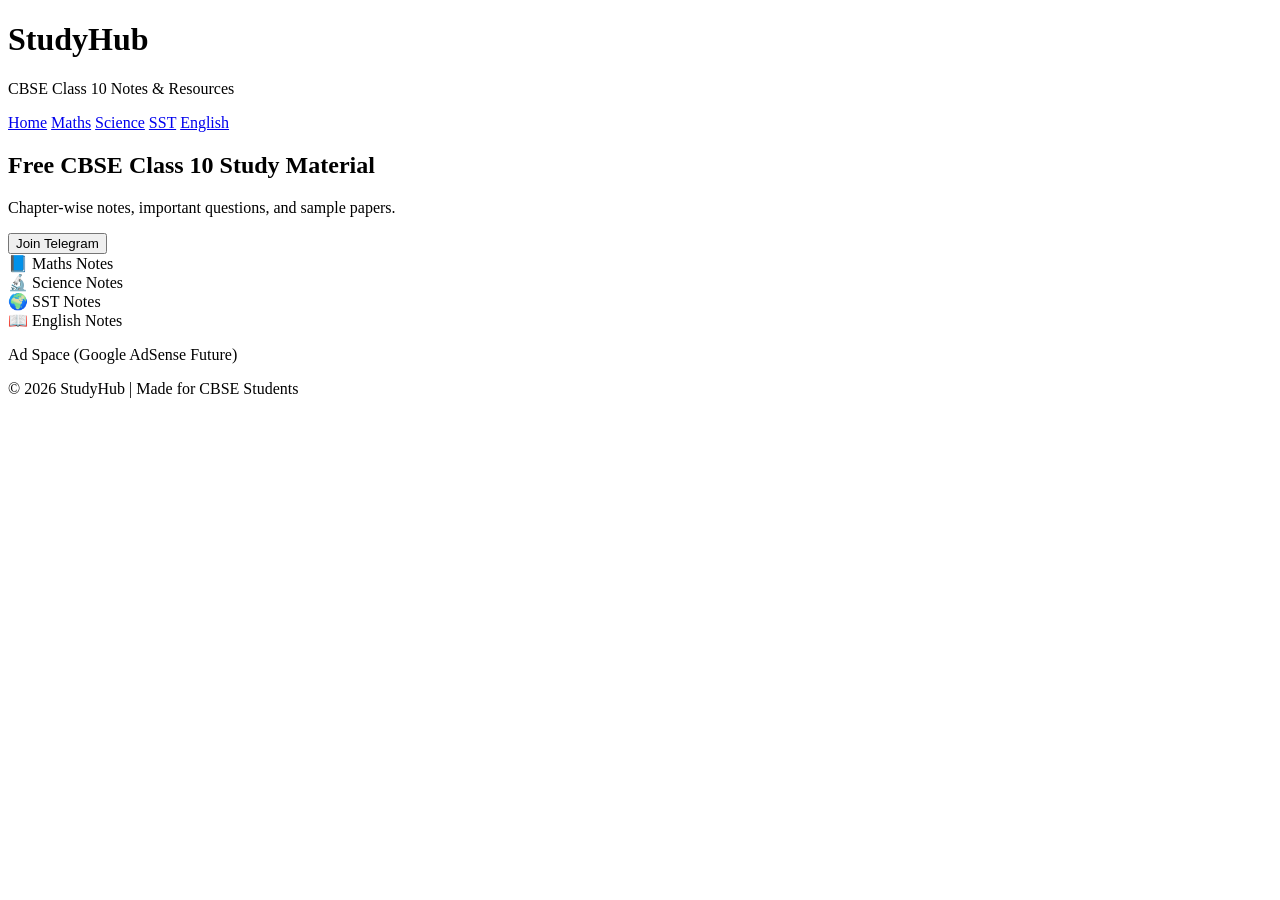
==== index.html @ 5964d5ce "Add initial HTML structure for StudyHub website" ====
<!DOCTYPE html>
<html lang="en">
<head>
    <meta charset="UTF-8">
    <title>StudyHub | CBSE Class 10 Notes</title>
    <meta name="description" content="Free CBSE Class 10 Notes, Important Questions, Sample Papers and MCQs.">
    <meta name="viewport" content="width=device-width, initial-scale=1.0">
    <link rel="stylesheet" href="style.css">
</head>
<body>

<header>
    <h1>StudyHub</h1>
    <p>CBSE Class 10 Notes & Resources</p>
</header>

<nav>
    <a href="#">Home</a>
    <a href="#">Maths</a>
    <a href="#">Science</a>
    <a href="#">SST</a>
    <a href="#">English</a>
</nav>

<section class="hero">
    <h2>Free CBSE Class 10 Study Material</h2>
    <p>Chapter-wise notes, important questions, and sample papers.</p>
    <button onclick="joinTelegram()">Join Telegram</button>
</section>

<section class="subjects">
    <div class="card">📘 Maths Notes</div>
    <div class="card">🔬 Science Notes</div>
    <div class="card">🌍 SST Notes</div>
    <div class="card">📖 English Notes</div>
</section>

<section class="ads">
    <p>Ad Space (Google AdSense Future)</p>
</section>

<footer>
    <p>© 2026 StudyHub | Made for CBSE Students</p>
</footer>

<script src="script.js"></script>
</body>
</html>
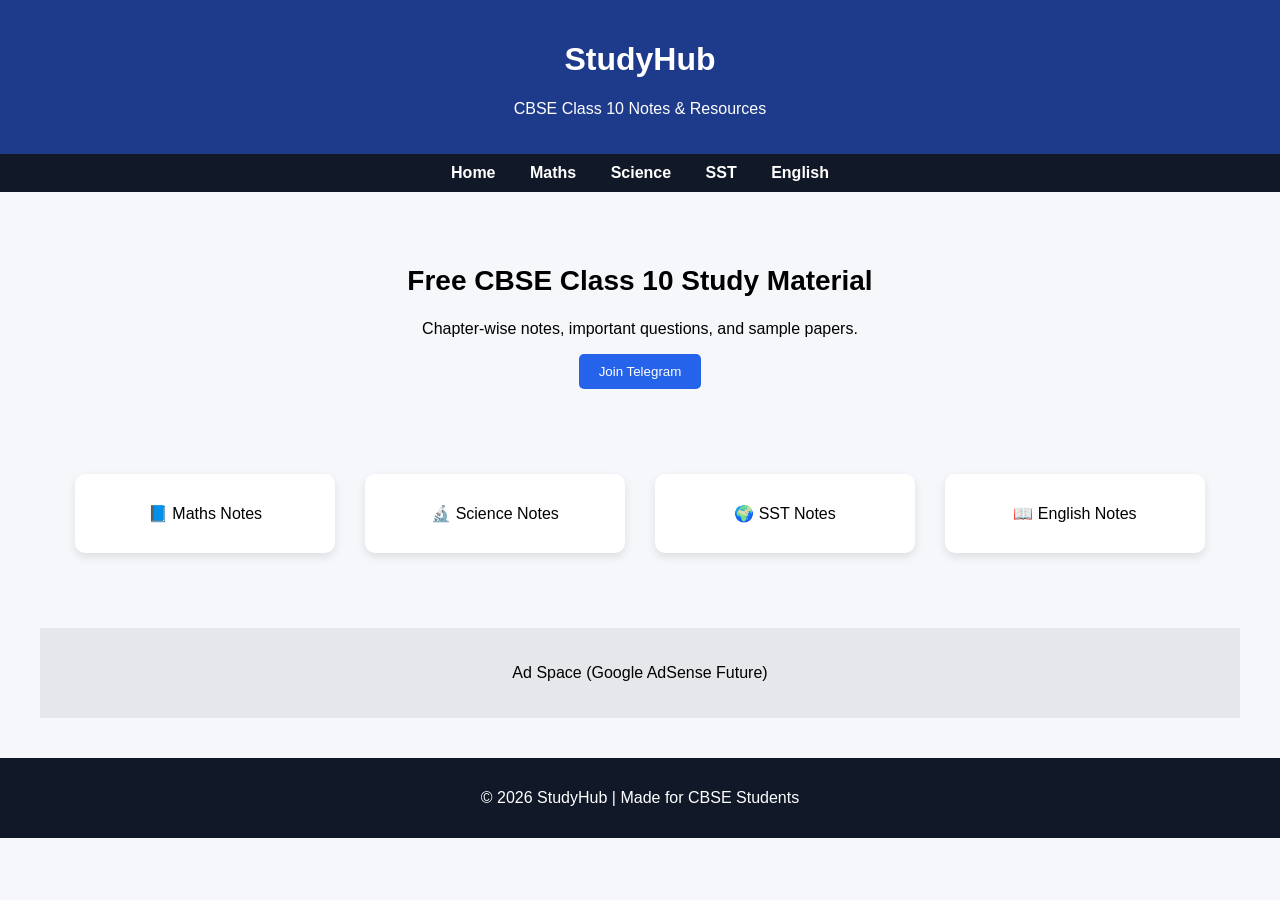
==== commit c078665a: "Make Maths Notes clickable link Wrapped Maths Notes in a link to maths.html." ====
--- a/index.html
+++ b/index.html
@@ -29,8 +29,9 @@
 </section>
 
 <section class="subjects">
-    <div class="card">📘 Maths Notes</div>
-    <div class="card">🔬 Science Notes</div>
+    <a href="maths.html" style="text-decoration:none; color:black;">
+<div class="card">📘 Maths Notes</div>
+</a>    <div class="card">🔬 Science Notes</div>
     <div class="card">🌍 SST Notes</div>
     <div class="card">📖 English Notes</div>
 </section>
--- a/style.css
+++ b/style.css
@@ -0,0 +1,83 @@
+body {
+    margin: 0;
+    font-family: Arial, sans-serif;
+    background: #f5f7fa;
+    text-align: center;
+}
+
+header {
+    background: #1e3a8a;
+    color: white;
+    padding: 20px;
+}
+
+nav {
+    background: #111827;
+    padding: 10px;
+}
+
+nav a {
+    color: white;
+    margin: 0 15px;
+    text-decoration: none;
+    font-weight: bold;
+}
+
+nav a:hover {
+    color: #60a5fa;
+}
+
+.hero {
+    padding: 50px 20px;
+}
+
+.hero h2 {
+    font-size: 28px;
+}
+
+.hero button {
+    padding: 10px 20px;
+    background: #2563eb;
+    color: white;
+    border: none;
+    cursor: pointer;
+    border-radius: 5px;
+}
+
+.hero button:hover {
+    background: #1d4ed8;
+}
+
+.subjects {
+    display: flex;
+    flex-wrap: wrap;
+    justify-content: center;
+    padding: 20px;
+}
+
+.card {
+    background: white;
+    margin: 15px;
+    padding: 30px;
+    width: 200px;
+    box-shadow: 0 4px 10px rgba(0,0,0,0.1);
+    border-radius: 10px;
+    cursor: pointer;
+    transition: 0.3s;
+}
+
+.card:hover {
+    transform: scale(1.05);
+}
+
+.ads {
+    margin: 40px;
+    padding: 20px;
+    background: #e5e7eb;
+}
+
+footer {
+    background: #111827;
+    color: white;
+    padding: 15px;
+}
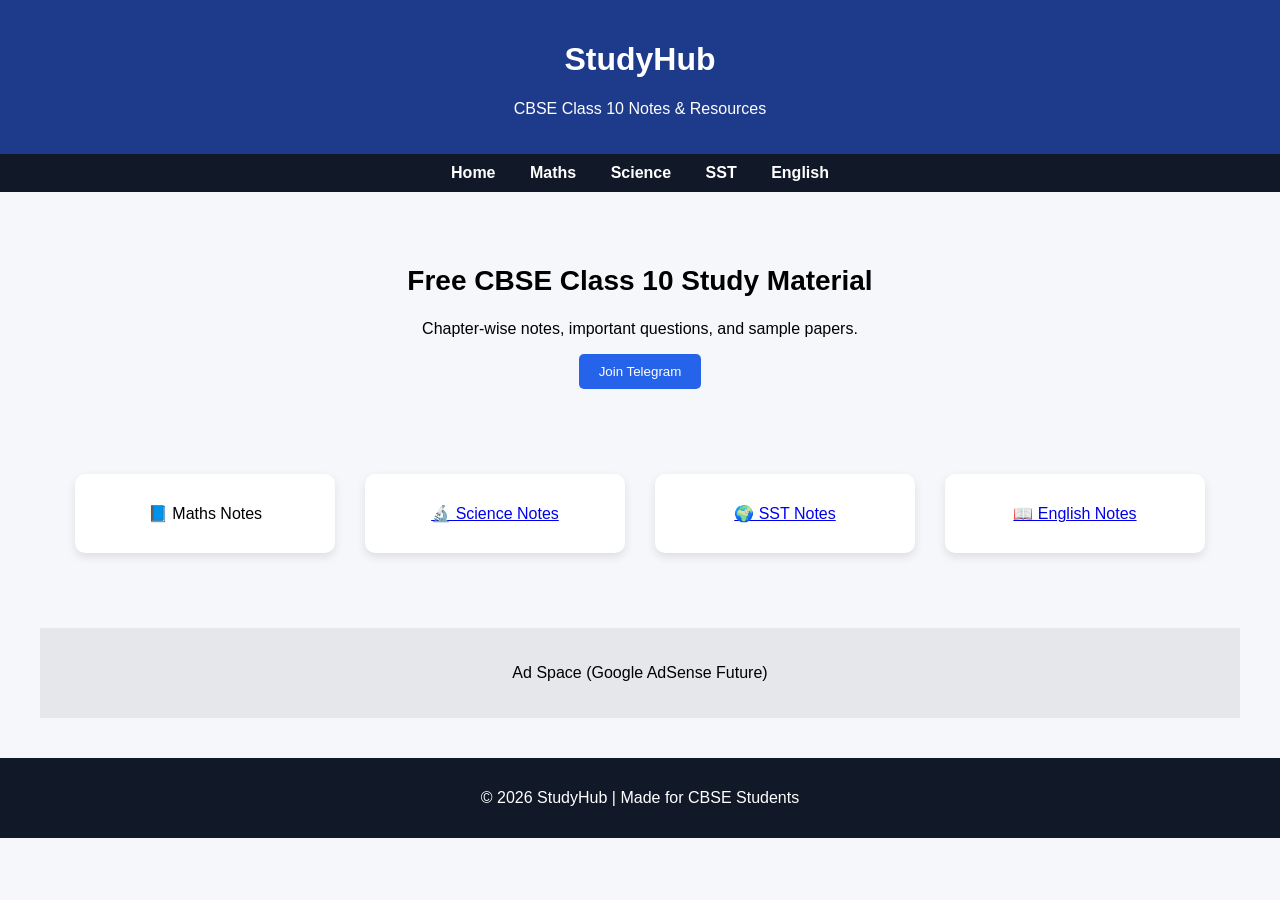
==== commit 46faffea: "Refactor subject links in index.html" ====
--- a/index.html
+++ b/index.html
@@ -31,10 +31,7 @@
 <section class="subjects">
     <a href="maths.html" style="text-decoration:none; color:black;">
 <div class="card">📘 Maths Notes</div>
-</a>    <div class="card">🔬 Science Notes</div>
-    <div class="card">🌍 SST Notes</div>
-    <div class="card">📖 English Notes</div>
-</section>
+</a>    <a href="science.html"><div class="card">🔬 Science Notes</div></a>    <a href="sst.html"><div class="card">🌍 SST Notes</div></a>    <a href="english.html"><div class="card">📖 English Notes</div></a></section>
 
 <section class="ads">
     <p>Ad Space (Google AdSense Future)</p>
